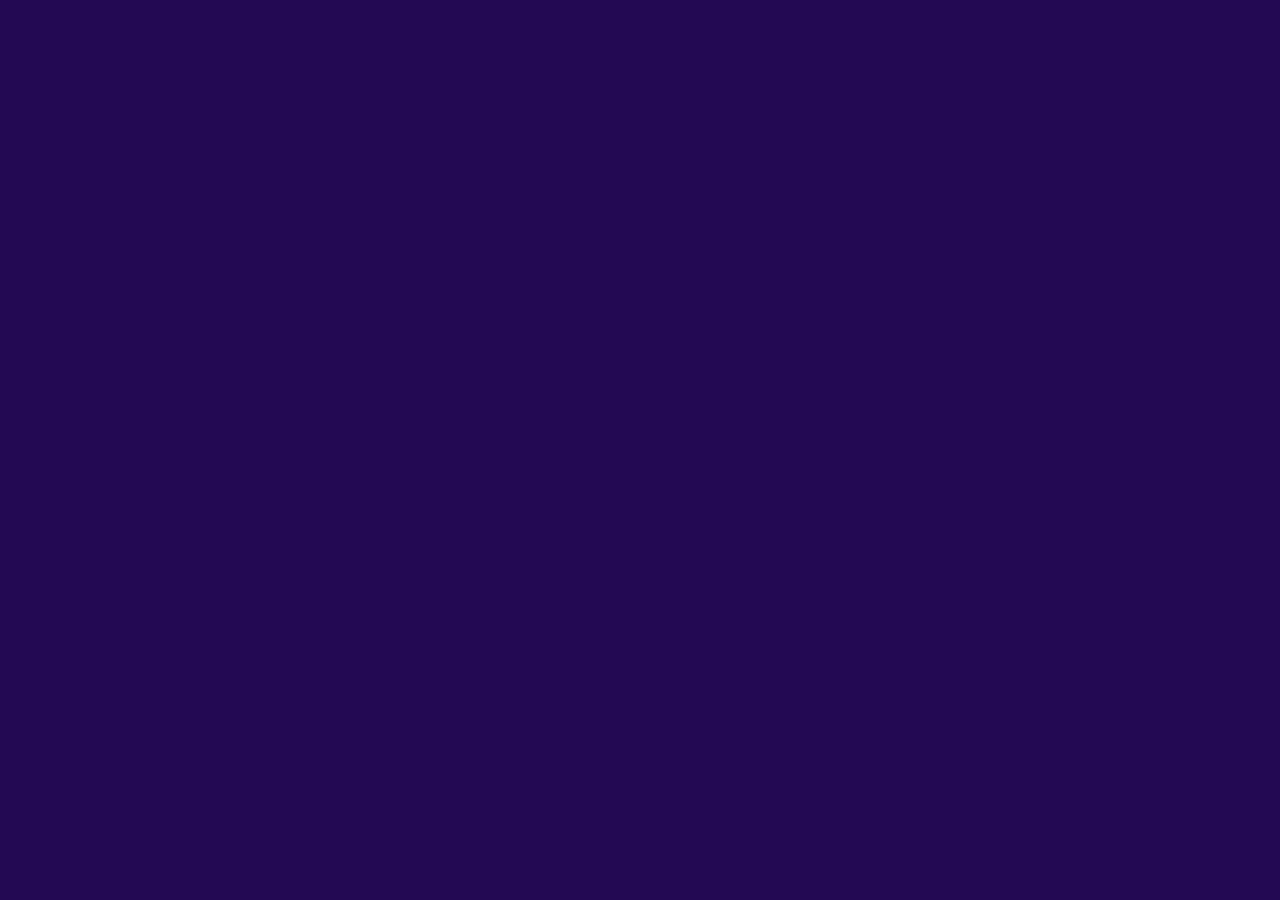
==== transition.html @ 9bdc49bd "Create transition.html" ====
<!DOCTYPE html>
<html lang="en">
  <head>
    <script src="https://cdn.jsdelivr.net/npm/p5@1.11.13/lib/p5.js"></script>
    <script src="https://cdn.jsdelivr.net/npm/p5@1.11.13/lib/addons/p5.sound.min.js"></script>
    <canvas id="portalCanvas"></canvas>
    
    
    <link rel="stylesheet" type="text/css" href="style.css">
    <meta charset="utf-8" />

  </head>
  <body>
    <main>
    </main>
    <script src="sketch.js"></script>
  </body>
</html>
---- style.css ----
@font-face {
  font-family: "PressStart2P";
  src: url("PressStart2P-Regular.ttf") format("truetype");
}

* {
  box-sizing: border-box;
  margin: 0;
  padding: 0;
  cursor: none;
}

html,
body {
  width: 100%;
  height: 100%;
  overflow: hidden;
}

body {
  background: #240952;
  font-family: "PressStart2P", monospace;
  transition:
    background 0.7s ease,
    box-shadow 0.7s ease;
}

.app {
  position: relative;
  width: 100vw;
  height: 100vh;
  overflow: hidden;
}

.screen {
  position: absolute;
  inset: 0;
  width: 100%;
  height: 100%;
}


/* INTRO SCREEN */

.intro-screen {
  display: flex;
  flex-direction: column;
  align-items: center;
  justify-content: center;
}

.title {
  color: #ffa500;
  font-size: clamp(2rem, 4vw, 3rem);
  text-align: center;
  text-shadow: 4px 4px 0 #5c3730;
  letter-spacing: 0.04em;
  transform: translateY(-60px);
  min-height: 1.4em;
  padding: 0 20px;
}

.explore-btn {
  margin-top: 20px;
  min-width: 360px;
  max-width: calc(100vw - 40px);
  height: 70px;
  padding: 0 30px;
  border: none;
  border-radius: 12px;
  background: #ffa500;
  color: #240952;
  font-family: "PressStart2P", monospace;
  font-size: clamp(0.8rem, 1.6vw, 1.55rem);
  display: none;
  align-items: center;
  justify-content: center;
  text-align: center;
  white-space: nowrap;
  animation: idlePulse 2.2s ease-in-out infinite;
}

.explore-btn:hover {
  animation: hoverPulse 0.9s ease-in-out infinite;
}

/* WORLD SELECT SCREEN */

.world-select-screen {
  overflow: hidden;
}

.progress-counter {
  position: absolute;
  top: 26px;
  right: 28px;
  z-index: 20;
  color: #ffa500;
  font-size: 0.8rem;
  text-shadow: 3px 3px 0 #5c3730;
  letter-spacing: 0.06em;
}

.portal-stage {
  position: absolute;
  left: 50%;
  top: 48%;
  transform: translate(-50%, -50%);
  width: 340px;
  height: 520px;
  display: flex;
  align-items: center;
  justify-content: center;
  z-index: 10;
}

.portal-glow {
  position: absolute;
  width: 360px;
  height: 540px;
  border-radius: 180px 180px 36px 36px;
  background:
    radial-gradient(circle at center, rgba(255, 165, 0, 0.18) 0%, rgba(255, 165, 0, 0.04) 55%, rgba(255, 165, 0, 0) 75%);
  filter: blur(12px);
  animation: glowPulse 2.8s ease-in-out infinite;
  pointer-events: none;
}

.portal {
  position: relative;
  width: 320px;
  height: 500px;
  border: none;
  background: transparent;
  outline: none;
  z-index: 2;
}

.portal-frame {
  position: relative;
  width: 100%;
  height: 100%;
  padding: 12px;
  border-radius: 160px 160px 28px 28px;
  background: linear-gradient(180deg, #ffcb6b 0%, #ffa500 48%, #d97a00 100%);
  box-shadow:
    0 0 0 5px #5c3730,
    0 0 24px rgba(255, 165, 0, 0.18);
  overflow: hidden;
  animation: portalShimmer 3s ease-in-out infinite;
}

.portal-inner {
  position: relative;
  width: 100%;
  height: 100%;
  border-radius: 150px 150px 20px 20px;
  background: linear-gradient(180deg, #3e1575 0%, #240952 58%, #18063c 100%);
  overflow: hidden;
  display: flex;
  align-items: center;
  justify-content: center;
  transition:
    transform 0.7s ease,
    background 0.7s ease,
    box-shadow 0.7s ease;
}

.portal-world-name {
  position: absolute;
  z-index: 4;
  width: 80%;
  color: #ffa500;
  font-size: clamp(1rem, 1.8vw, 1.25rem);
  text-align: center;
  line-height: 1.5;
  text-shadow: 3px 3px 0 #5c3730;
  letter-spacing: 0.08em;
  transition:
    opacity 0.35s ease,
    transform 0.45s ease,
    color 0.45s ease;
}

.portal-preview {
  position: absolute;
  inset: 0;
  opacity: 0;
  transition: opacity 0.6s ease;
  z-index: 1;
}

.portal::before {
  content: "";
  position: absolute;
  inset: 22px;
  border-radius: 145px 145px 18px 18px;
  border: 2px solid rgba(255, 220, 160, 0.3);
  pointer-events: none;
  z-index: 5;
}

.portal.is-hovered .portal-inner {
  transform: scale(1.01);
  box-shadow: inset 0 0 38px rgba(255, 255, 255, 0.08);
}

.portal.is-hovered .portal-preview {
  opacity: 1;
}

.portal.is-hovered .portal-world-name {
  transform: scale(1.03);
  color: #fff4d2;
}

.portal-whirlpool {
  position: absolute;
  inset: 0;
  opacity: 0;
  pointer-events: none;
  z-index: 3;
  background:
    repeating-radial-gradient(
      circle at center,
      rgba(255, 255, 255, 0.95) 0 7px,
      rgba(255, 165, 0, 0.78) 7px 16px,
      rgba(78, 26, 138, 0.85) 16px 28px,
      rgba(36, 9, 82, 0.9) 28px 42px
    );
  transform: scale(0.3) rotate(0deg);
  border-radius: 150px 150px 20px 20px;
}

.portal.entering .portal-whirlpool {
  animation: whirlpoolIn 1.05s cubic-bezier(0.2, 0.7, 0.1, 1) forwards;
}

.nav-arrow {
  position: absolute;
  top: 48%;
  transform: translateY(-50%);
  width: 82px;
  height: 82px;
  border: none;
  border-radius: 14px;
  background: #ffa500;
  color: #240952;
  font-family: "PressStart2P", monospace;
  font-size: 1.8rem;
  box-shadow: 0 0 0 4px #5c3730;
  z-index: 15;
  transition:
    transform 0.2s ease,
    box-shadow 0.2s ease,
    background 0.2s ease;
}

.nav-arrow:hover {
  transform: translateY(-50%) scale(1.06);
  box-shadow:
    0 0 0 4px #5c3730,
    0 0 16px rgba(255, 165, 0, 0.35);
}

.left-arrow {
  left: 10vw;
}

.right-arrow {
  right: 10vw;
}

.dialogue-box {
  position: absolute;
  left: 50%;
  bottom: 34px;
  transform: translateX(-50%);
  width: min(900px, calc(100vw - 70px));
  min-height: 112px;
  padding: 24px 28px 34px;
  border: 5px solid #ffa500;
  border-radius: 18px;
  background: rgba(36, 9, 82, 0.96);
  box-shadow:
    0 0 0 5px #5c3730,
    0 0 24px rgba(0, 0, 0, 0.18);
  z-index: 20;
}

.dialogue-text {
  color: #ffa500;
  font-size: clamp(0.8rem, 1.2vw, 1rem);
  line-height: 1.8;
  text-shadow: 2px 2px 0 #5c3730;
  letter-spacing: 0.05em;
}

.dialogue-corner {
  position: absolute;
  right: 18px;
  bottom: 10px;
  color: #ffa500;
  font-size: 0.9rem;
  animation: blinkArrow 1s steps(1) infinite;
}

.floating-layer {
  position: absolute;
  inset: 0;
  pointer-events: none;
  z-index: 6;
}

.float-shape {
  position: absolute;
  opacity: 0;
  animation:
    floatIn 0.5s ease forwards,
    drift 4.8s ease-in-out infinite;
  filter: drop-shadow(0 0 10px rgba(255, 255, 255, 0.18));
}

.float-circle {
  width: 20px;
  height: 20px;
  border-radius: 50%;
}

.float-square {
  width: 18px;
  height: 18px;
}

.float-diamond {
  width: 18px;
  height: 18px;
  transform: rotate(45deg);
}

.float-bar {
  width: 12px;
  height: 46px;
  border-radius: 999px;
}

.float-snow {
  font-size: 1.3rem;
  color: rgba(255, 255, 255, 0.85);
}

.custom-cursor {
  position: fixed;
  left: 0;
  top: 0;
  width: 50px;
  height: 50px;
  pointer-events: none;
  transform: translate(-50%, -50%);
  z-index: 9999;
  will-change: transform, width, height;
}

body.button-hover .custom-cursor,
body.arrow-hover .custom-cursor,
body.portal-hover .custom-cursor {
  width: 60px;
  height: 60px;
}

body.world-tinted {
  box-shadow: inset 0 0 180px rgba(255, 255, 255, 0.05);
}

body.theme-arcade {
  background: linear-gradient(180deg, #240952 0%, #2d0e6d 50%, #111f76 100%);
}

body.theme-candyland {
  background: linear-gradient(180deg, #240952 0%, #6e1d72 45%, #ff8fb7 100%);
}

body.theme-carnival {
  background: linear-gradient(180deg, #240952 0%, #7c1120 45%, #c38b1c 100%);
}

body.theme-concert {
  background: linear-gradient(180deg, #240952 0%, #53113f 45%, #941e3d 100%);
}

body.theme-ice-rink {
  background: linear-gradient(180deg, #240952 0%, #2e4d87 45%, #a5d8ff 100%);
}

body.theme-mansion {
  background: linear-gradient(180deg, #240952 0%, #4f1126 45%, #8d6b2f 100%);
}

body.theme-paradise {
  background: linear-gradient(180deg, #240952 0%, #0f5f49 45%, #61c3a0 100%);
}

.portal-preview.arcade-preview {
  background:
    radial-gradient(circle at 50% 40%, rgba(79, 198, 255, 0.3) 0%, rgba(79, 198, 255, 0) 40%),
    linear-gradient(180deg, #1c0b46 0%, #221870 52%, #0b3c67 100%);
}

.portal-preview.candyland-preview {
  background:
    radial-gradient(circle at 35% 30%, rgba(255, 255, 255, 0.25) 0%, rgba(255, 255, 255, 0) 26%),
    linear-gradient(180deg, #4a1666 0%, #c15687 50%, #ffc2cf 100%);
}

.portal-preview.carnival-preview {
  background:
    radial-gradient(circle at 50% 25%, rgba(255, 224, 148, 0.28) 0%, rgba(255, 224, 148, 0) 26%),
    linear-gradient(180deg, #44091d 0%, #8b1f2f 52%, #d19d28 100%);
}

.portal-preview.concert-preview {
  background:
    radial-gradient(circle at 50% 20%, rgba(255, 255, 255, 0.22) 0%, rgba(255, 255, 255, 0) 22%),
    linear-gradient(180deg, #21052f 0%, #4a0c53 40%, #961c44 100%);
}

.portal-preview.ice-rink-preview {
  background:
    radial-gradient(circle at 50% 25%, rgba(255, 255, 255, 0.25) 0%, rgba(255, 255, 255, 0) 22%),
    linear-gradient(180deg, #294274 0%, #78b9ef 50%, #dff7ff 100%);
}

.portal-preview.mansion-preview {
  background:
    radial-gradient(circle at 50% 22%, rgba(255, 215, 143, 0.25) 0%, rgba(255, 215, 143, 0) 22%),
    linear-gradient(180deg, #2a081a 0%, #601c31 45%, #9a7a35 100%);
}

.portal-preview.paradise-preview {
  background:
    radial-gradient(circle at 60% 26%, rgba(182, 255, 222, 0.22) 0%, rgba(182, 255, 222, 0) 24%),
    linear-gradient(180deg, #0a3a35 0%, #136956 45%, #6dd0a7 100%);
}

.hidden {
  display: none;
}

@keyframes idlePulse {
  0%, 100% {
    transform: scale(1);
  }
  50% {
    transform: scale(1.02);
  }
}

@keyframes hoverPulse {
  0%, 100% {
    transform: scale(1);
  }
  50% {
    transform: scale(1.05);
  }
}

@keyframes portalShimmer {
  0%, 100% {
    box-shadow:
      0 0 0 5px #5c3730,
      0 0 24px rgba(255, 165, 0, 0.18);
  }
  50% {
    box-shadow:
      0 0 0 5px #5c3730,
      0 0 34px rgba(255, 165, 0, 0.3);
  }
}

@keyframes glowPulse {
  0%, 100% {
    transform: scale(1);
    opacity: 0.75;
  }
  50% {
    transform: scale(1.03);
    opacity: 1;
  }
}

@keyframes whirlpoolIn {
  0% {
    opacity: 0;
    transform: scale(0.3) rotate(0deg);
    filter: blur(0px);
  }
  30% {
    opacity: 1;
  }
  100% {
    opacity: 1;
    transform: scale(2.8) rotate(540deg);
    filter: blur(2px);
  }
}

@keyframes blinkArrow {
  0%, 49% {
    opacity: 1;
  }
  50%, 100% {
    opacity: 0.35;
  }
}

@keyframes floatIn {
  from {
    opacity: 0;
    transform: translateY(10px) scale(0.7);
  }
  to {
    opacity: 1;
    transform: translateY(0) scale(1);
  }
}

@keyframes drift {
  0%, 100% {
    transform: translateY(0px) rotate(0deg);
  }
  50% {
    transform: translateY(-12px) rotate(4deg);
  }
}
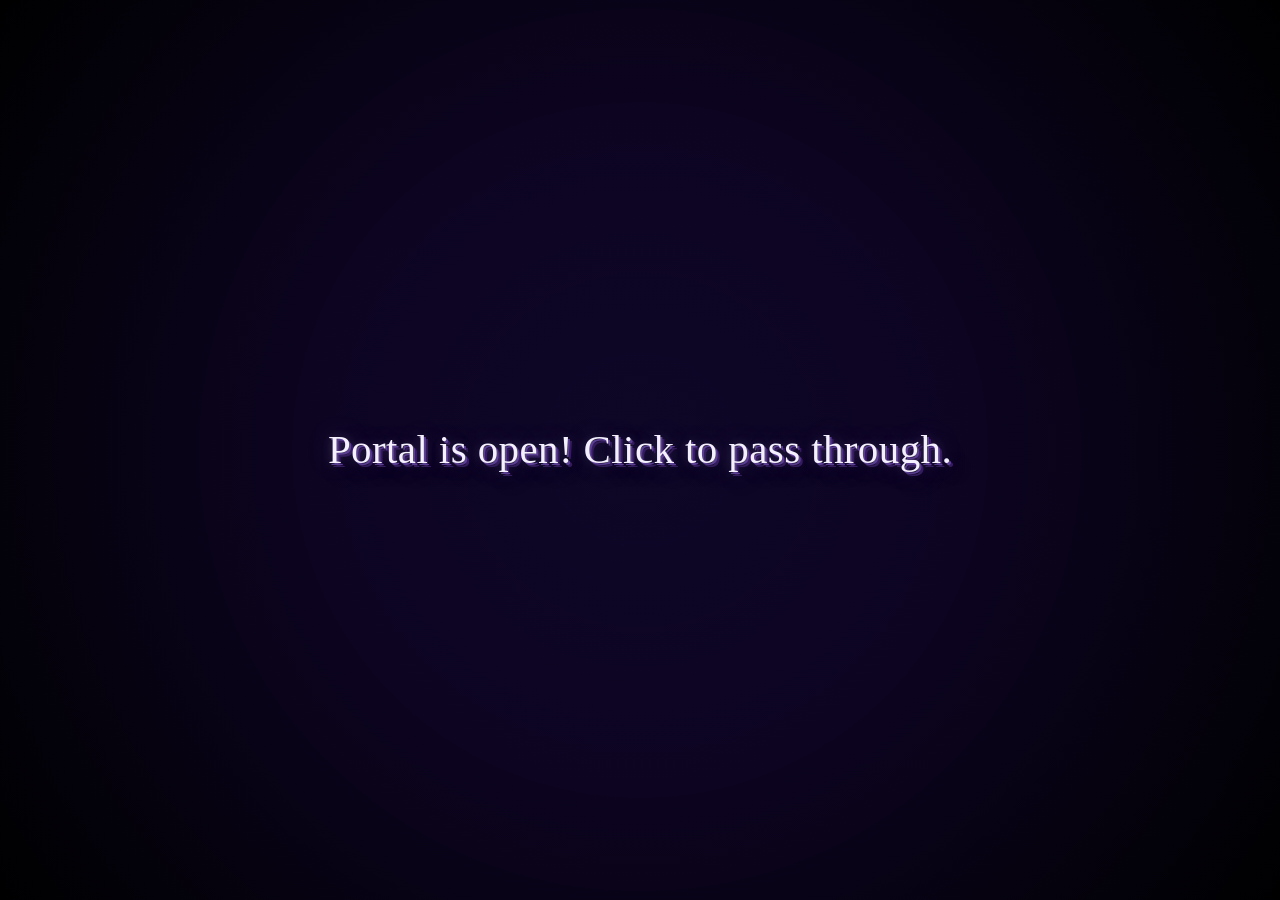
==== commit 52466156: "added transition page, created pathway world select -> beach -> transition -> world select" ====
--- a/transition.html
+++ b/transition.html
@@ -1,18 +1,18 @@
 <!DOCTYPE html>
 <html lang="en">
   <head>
-    <script src="https://cdn.jsdelivr.net/npm/p5@1.11.13/lib/p5.js"></script>
-    <script src="https://cdn.jsdelivr.net/npm/p5@1.11.13/lib/addons/p5.sound.min.js"></script>
-    <canvas id="portalCanvas"></canvas>
-    
-    
-    <link rel="stylesheet" type="text/css" href="style.css">
     <meta charset="utf-8" />
-
+    <meta name="viewport" content="width=device-width, initial-scale=1.0" />
+    <title>Portal Transition</title>
+    <link rel="stylesheet" href="transition.css" />
   </head>
   <body>
-    <main>
-    </main>
-    <script src="sketch.js"></script>
+    <canvas id="portalCanvas"></canvas>
+
+    <div id="startOverlay" class="start-overlay">
+      <p class="portal-text">Portal is open! Click to pass through.</p>
+    </div>
+
+    <script src="transition.js"></script>
   </body>
-</html>
+</html>
--- a/transition.css
+++ b/transition.css
@@ -0,0 +1,63 @@
+html,
+body {
+  margin: 0;
+  padding: 0;
+  width: 100%;
+  height: 100%;
+  overflow: hidden;
+  background: rgb(5, 0, 20);
+}
+
+#portalCanvas {
+  display: block;
+  width: 100vw;
+  height: 100vh;
+}
+
+body {
+  font-family: "Georgia", "Times New Roman", "Garamond", serif;
+}
+
+.start-overlay {
+  position: fixed;
+  inset: 0;
+  display: flex;
+  align-items: center;
+  justify-content: center;
+  background:
+    radial-gradient(circle at center, rgba(120, 90, 255, 0.08) 0%, rgba(25, 10, 55, 0.45) 38%, rgba(0, 0, 0, 0.96) 100%);
+  z-index: 20;
+  cursor: pointer;
+}
+
+.start-overlay.hidden {
+  display: none;
+}
+
+.portal-text {
+  margin: 0;
+  padding: 0 24px;
+  color: #f5f0ff;
+  font-size: clamp(1.9rem, 3.2vw, 3.3rem);
+  font-weight: 400;
+  line-height: 1.35;
+  text-align: center;
+  font-family: "Georgia", "Times New Roman", "Garamond", serif;
+  letter-spacing: 0.01em;
+  text-shadow:
+    2px 2px 0 rgba(95, 65, 150, 0.95),
+    4px 4px 0 rgba(55, 30, 95, 0.92),
+    8px 8px 18px rgba(10, 0, 30, 0.38),
+    0 0 12px rgba(255, 255, 255, 0.2),
+    0 0 28px rgba(155, 115, 255, 0.24);
+  animation: portalTextFloat 3s ease-in-out infinite;
+}
+
+@keyframes portalTextFloat {
+  0%, 100% {
+    transform: translateY(0px);
+  }
+  50% {
+    transform: translateY(-20px);
+  }
+}
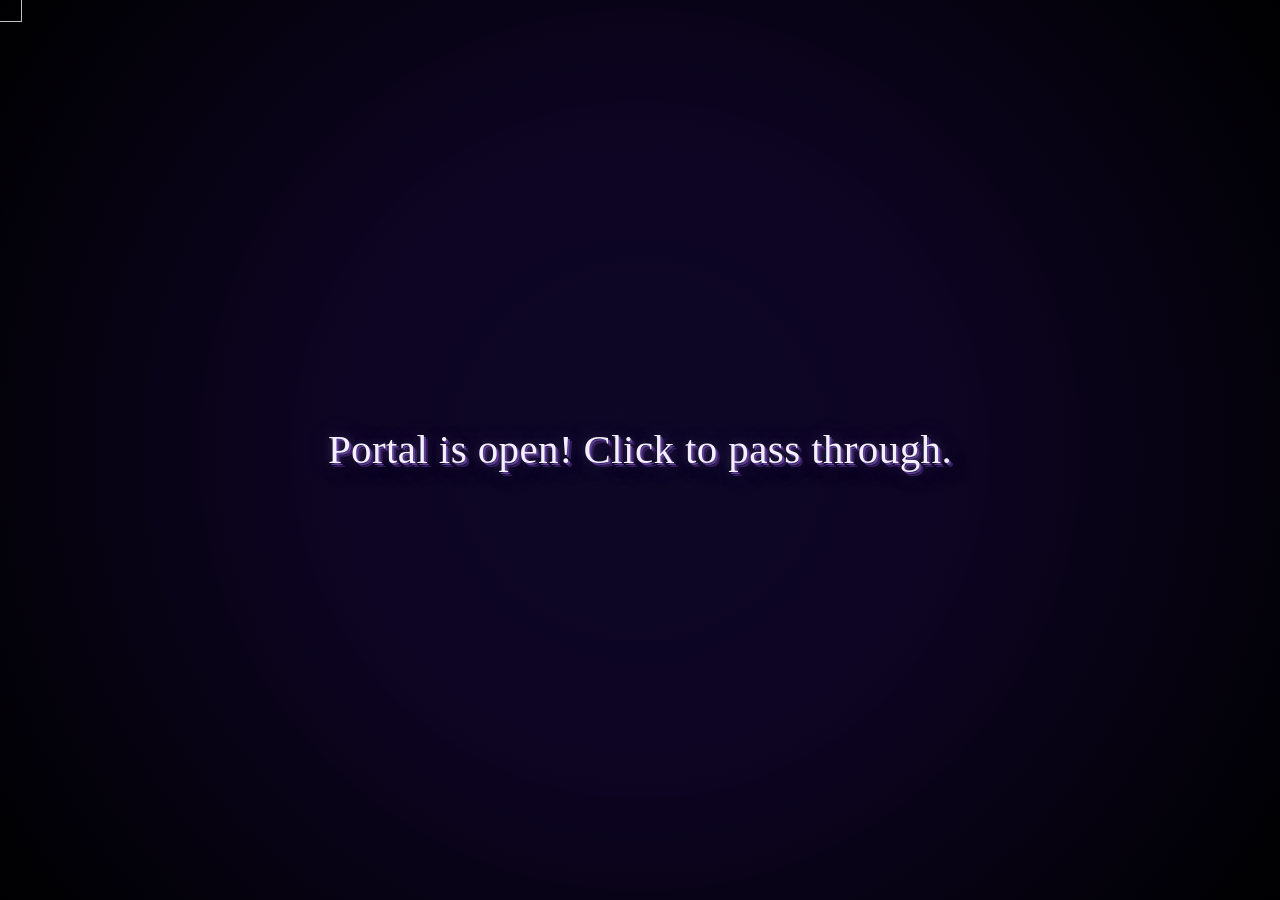
==== commit e0644ad2: "safety save" ====
--- a/transition.html
+++ b/transition.html
@@ -14,5 +14,6 @@
     </div>
 
     <script src="transition.js"></script>
+    <img id="customCursor" class="custom-cursor" src="cursor.webp" alt="">
   </body>
 </html>
--- a/transition.css
+++ b/transition.css
@@ -1,3 +1,7 @@
+* {
+  cursor: none !important;
+}
+
 html,
 body {
   margin: 0;
@@ -53,6 +57,17 @@
   animation: portalTextFloat 3s ease-in-out infinite;
 }
 
+#customCursor {
+  position: fixed;
+  left: 0;
+  top: 0;
+  width: 44px;
+  height: 44px;
+  pointer-events: none;
+  z-index: 99999;
+  transform: translate(-50%, -50%);
+}
+
 @keyframes portalTextFloat {
   0%, 100% {
     transform: translateY(0px);
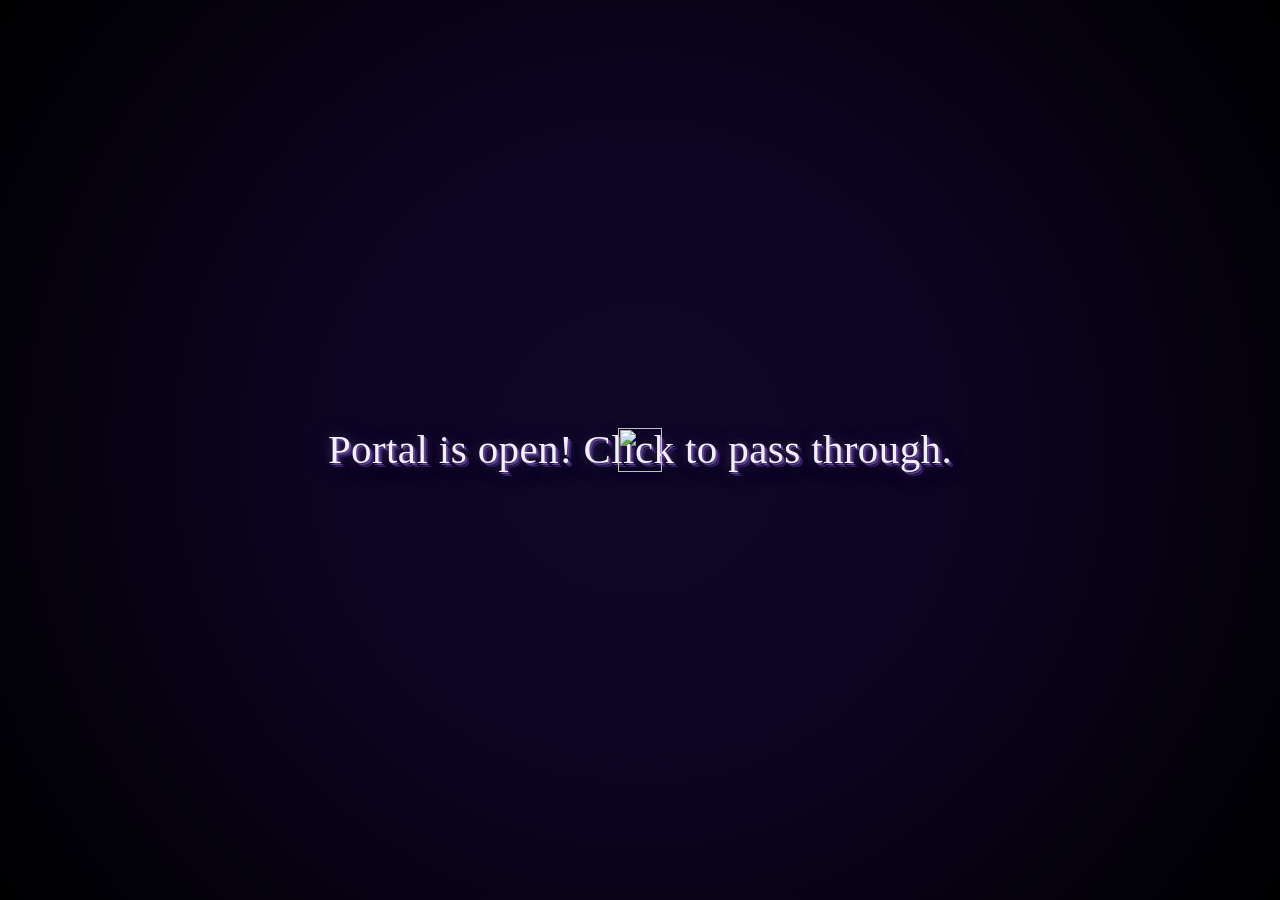
==== commit 89ae61ff: "improve world selection page, update gameplay" ====
--- a/transition.html
+++ b/transition.html
@@ -12,8 +12,8 @@
     <div id="startOverlay" class="start-overlay">
       <p class="portal-text">Portal is open! Click to pass through.</p>
     </div>
-
+    <img id="customCursor" class="custom-cursor" src="cursor.webp" alt="">
     <script src="transition.js"></script>
-    <img id="customCursor" class="custom-cursor" src="cursor.webp" alt="">
+    
   </body>
 </html>
